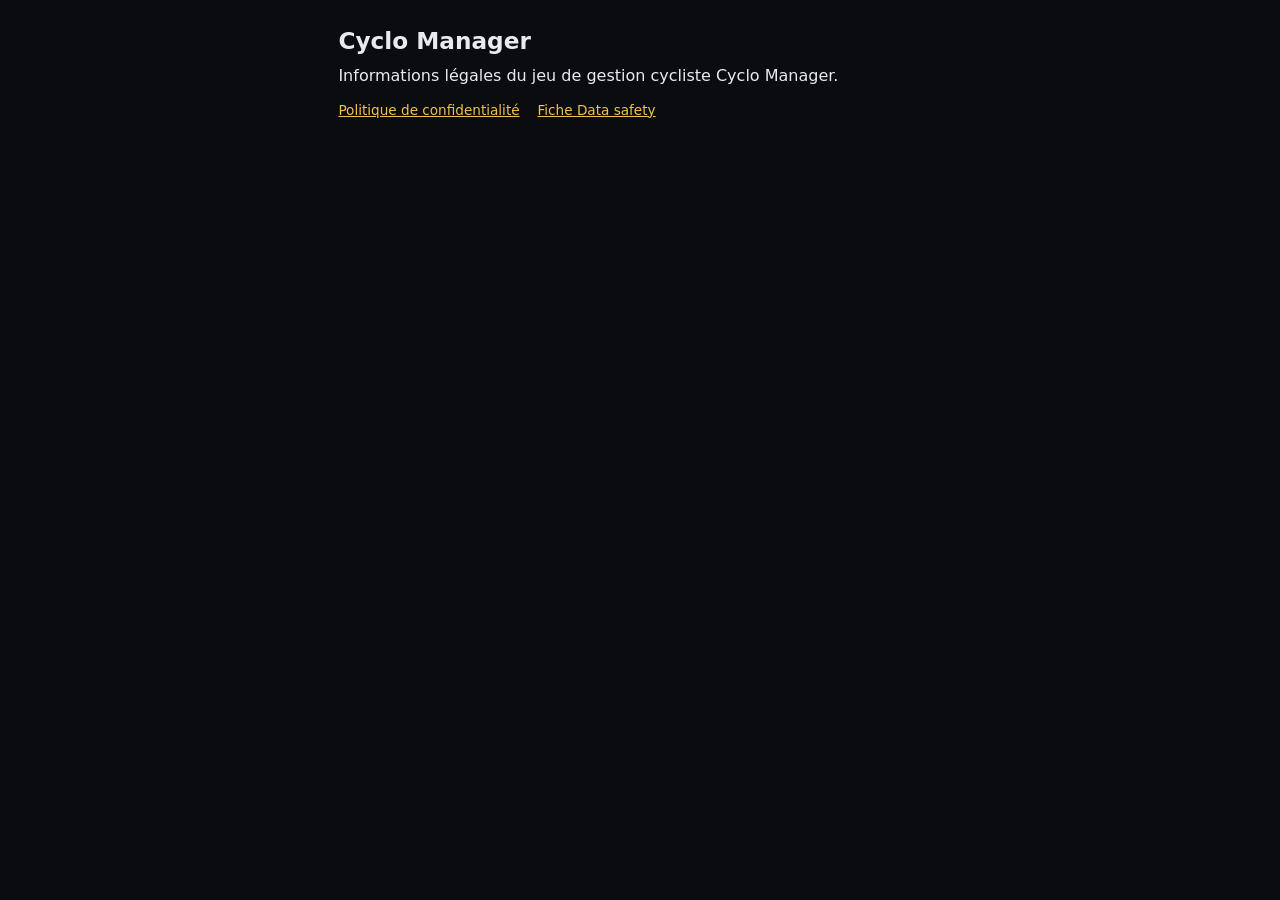
==== index.html @ de5649ee "Pages légales de Cyclo Manager (confidentialité, Data safety) Co-Authored-By: Claude Sonnet 5.5 <nor" ====
<!doctype html>
<html lang="fr">
<head>
  <meta charset="utf-8" />
  <meta name="viewport" content="width=device-width, initial-scale=1" />
  <title>Cyclo Manager — Informations légales</title>
  <link rel="stylesheet" href="./legal.css" />
</head>
<body>
  <main>
    <h1>Cyclo Manager</h1>
    <p>Informations légales du jeu de gestion cycliste Cyclo Manager.</p>
    <nav>
      <a href="./privacy.html">Politique de confidentialité</a>
      <a href="./data-safety.html">Fiche Data safety</a>
    </nav>
  </main>
</body>
</html>
---- legal.css ----
:root {
  color-scheme: dark;
  --bg: #12151a;
  --surface: #1c222b;
  --text: #e8eaed;
  --muted: #a3acb8;
  --accent: #f0c24b;
}
* { box-sizing: border-box; }
body {
  margin: 0;
  font-family: 'IBM Plex Sans', system-ui, sans-serif;
  background: #0a0c10;
  color: var(--text);
  line-height: 1.5;
}
main {
  max-width: 40rem;
  margin: 0 auto;
  padding: 1.5rem 1.15rem 3rem;
}
h1 { font-size: 1.45rem; margin: 0 0 0.35rem; }
.updated { color: var(--muted); font-size: 0.85rem; margin: 0 0 1.1rem; }
h2 {
  font-size: 0.82rem;
  text-transform: uppercase;
  letter-spacing: 0.04em;
  color: var(--muted);
  margin: 1.35rem 0 0.4rem;
}
p { margin: 0 0 0.7rem; }
a { color: var(--accent); }
nav { margin-bottom: 1.25rem; font-size: 0.85rem; }
nav a { margin-right: 0.85rem; }
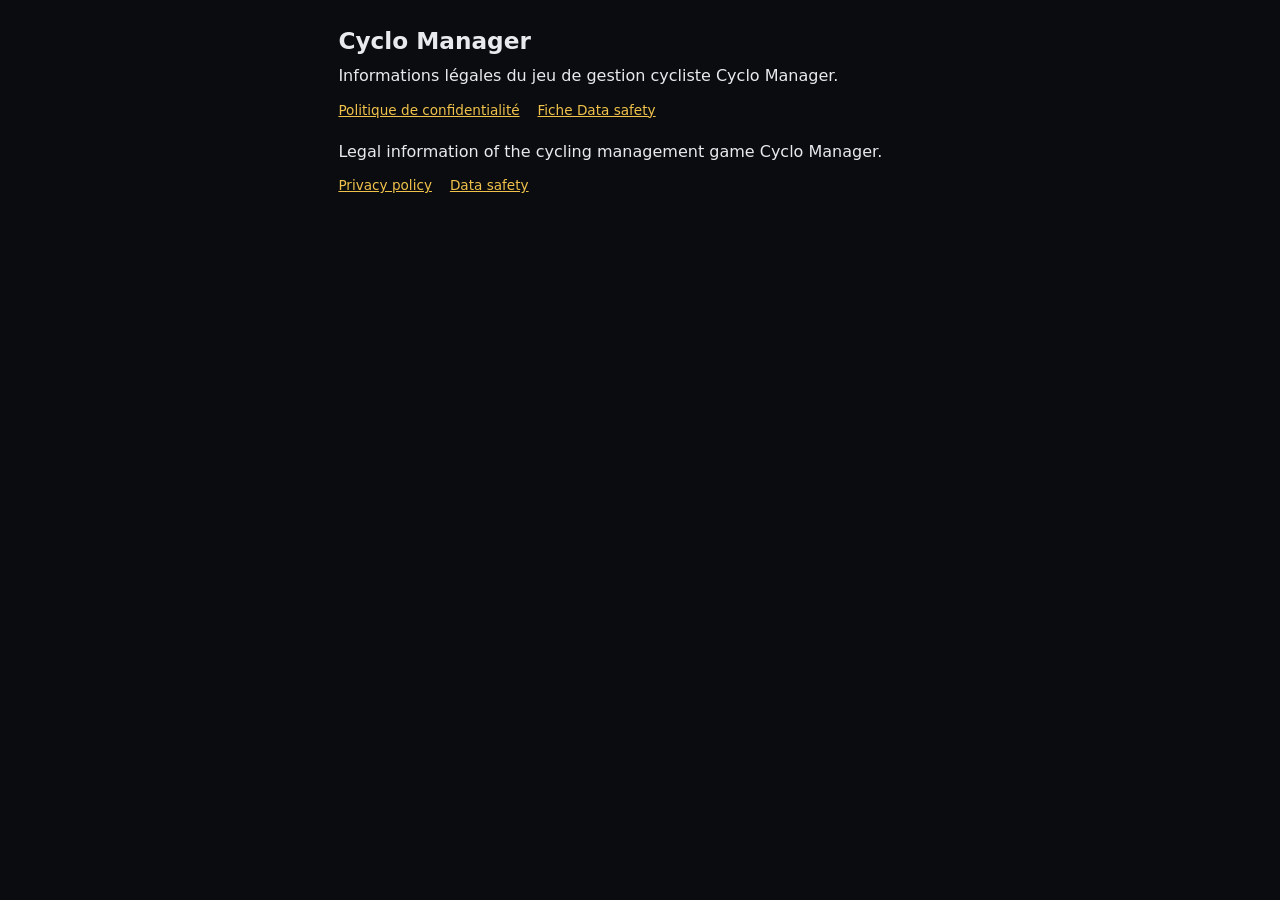
==== commit 9462ef03: "Pages légales 1.1.0 (13/11/2026) en français et en anglais - Politique et fiche Data safety resynchr" ====
--- a/index.html
+++ b/index.html
@@ -14,6 +14,11 @@
       <a href="./privacy.html">Politique de confidentialité</a>
       <a href="./data-safety.html">Fiche Data safety</a>
     </nav>
+    <p lang="en">Legal information of the cycling management game Cyclo Manager.</p>
+    <nav lang="en">
+      <a href="./privacy-en.html">Privacy policy</a>
+      <a href="./data-safety-en.html">Data safety</a>
+    </nav>
   </main>
 </body>
 </html>
